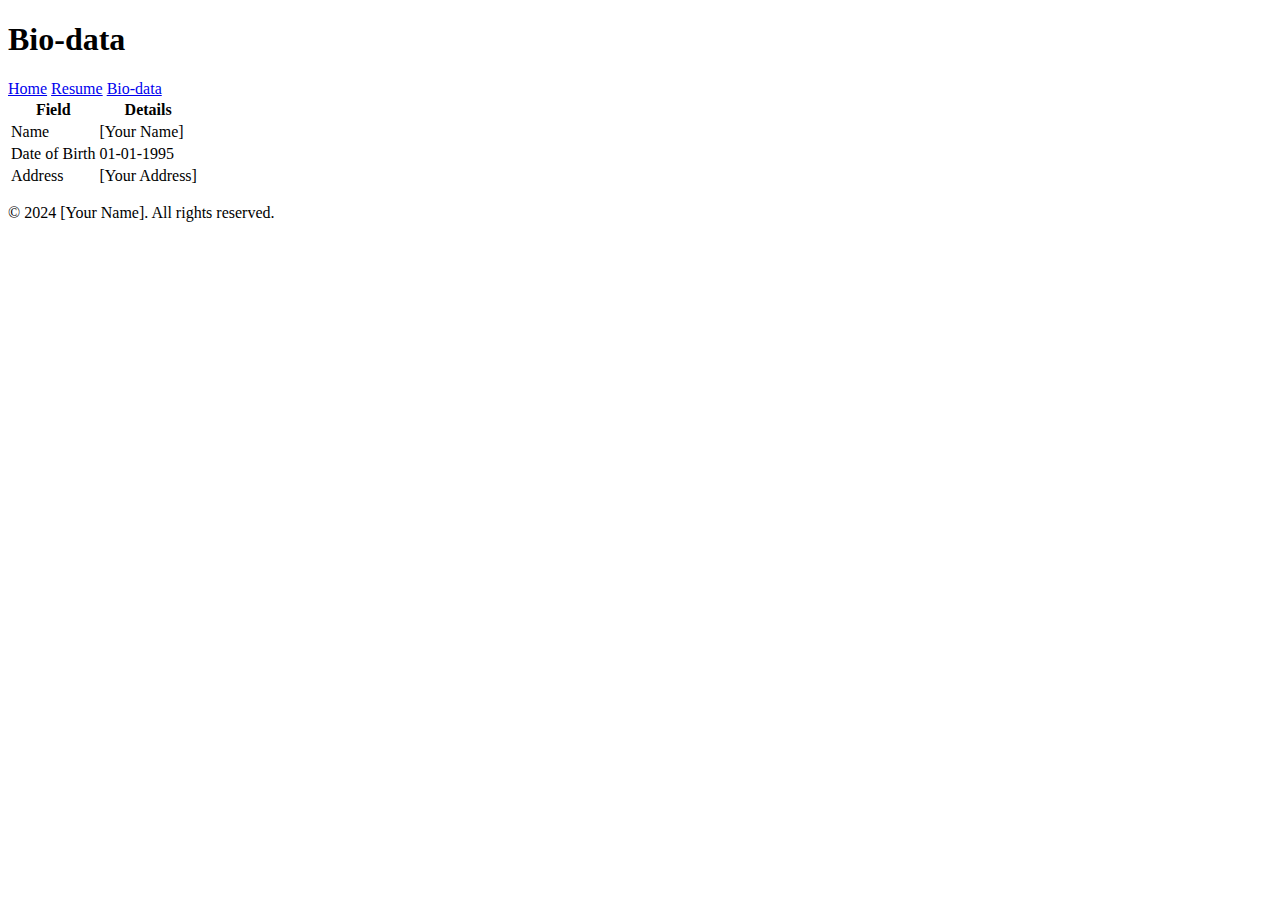
==== bio.html @ 9fa926d8 "Create bio.html" ====
<!DOCTYPE html>
<html lang="en">
<head>
    <meta charset="UTF-8">
    <meta name="viewport" content="width=device-width, initial-scale=1.0">
    <title>Bio-data</title>
    <link rel="stylesheet" href="styles.css">
</head>
<body>
    <header>
        <h1>Bio-data</h1>
        <nav>
            <a href="index.html">Home</a>
            <a href="resume.html">Resume</a>
            <a href="bio.html">Bio-data</a>
        </nav>
    </header>
    <main>
        <table>
            <tr>
                <th>Field</th>
                <th>Details</th>
            </tr>
            <tr>
                <td>Name</td>
                <td>[Your Name]</td>
            </tr>
            <tr>
                <td>Date of Birth</td>
                <td>01-01-1995</td>
            </tr>
            <tr>
                <td>Address</td>
                <td>[Your Address]</td>
            </tr>
        </table>
    </main>
    <footer>
        <p>&copy; 2024 [Your Name]. All rights reserved.</p>
    </footer>
</body>
</html>
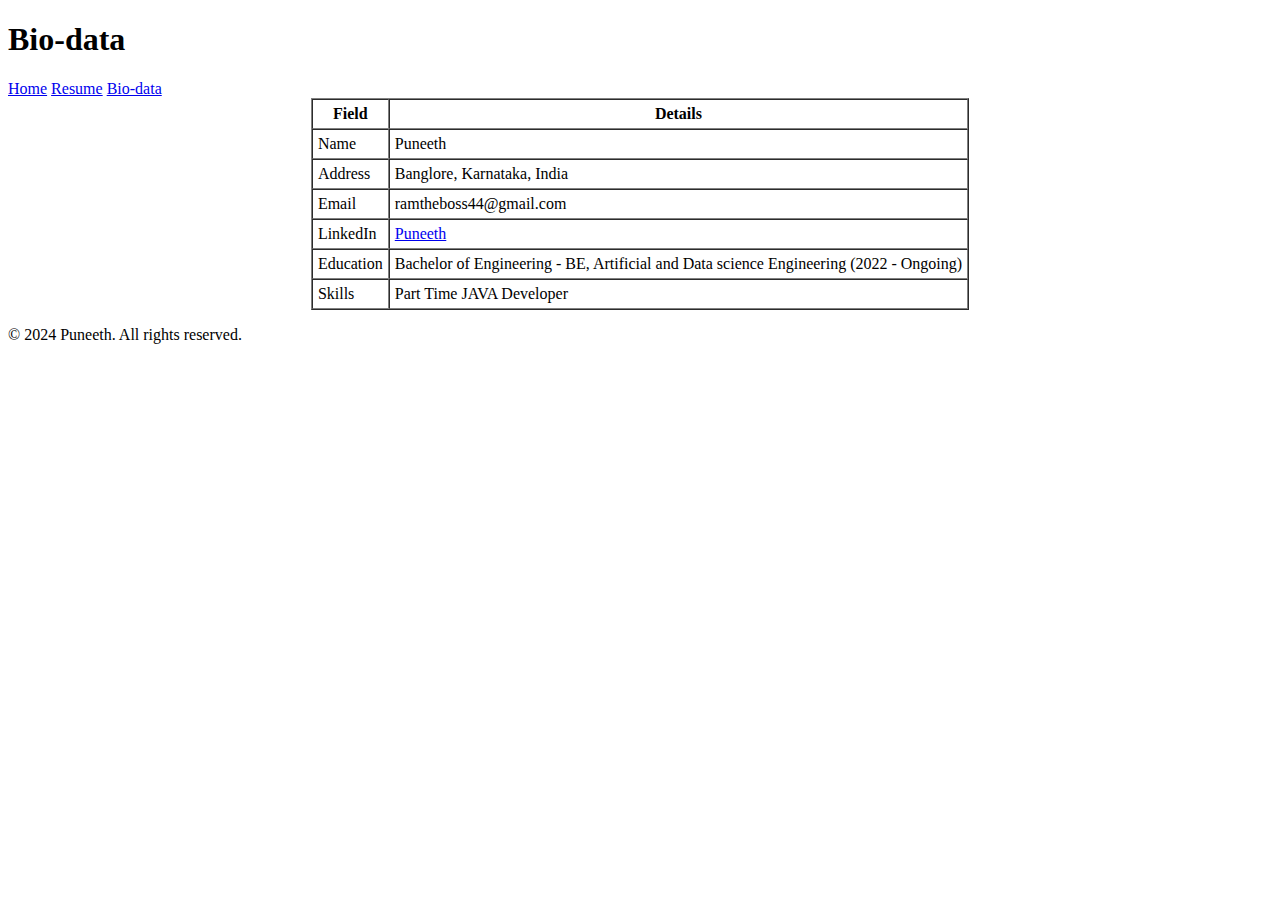
==== commit ee71c2c3: "Update bio.html" ====
--- a/bio.html
+++ b/bio.html
@@ -1,42 +1,55 @@
 <!DOCTYPE html>
 <html lang="en">
 <head>
-    <meta charset="UTF-8">
-    <meta name="viewport" content="width=device-width, initial-scale=1.0">
-    <title>Bio-data</title>
-    <link rel="stylesheet" href="styles.css">
+ <meta charset="UTF-8">
+ <meta name="viewport" content="width=device-width, initial-scale=1.0">
+ <title>Bio-data</title>
+ <link rel="stylesheet" href="style.css">
 </head>
 <body>
-    <header>
-        <h1>Bio-data</h1>
-        <nav>
-            <a href="index.html">Home</a>
-            <a href="resume.html">Resume</a>
-            <a href="bio.html">Bio-data</a>
-        </nav>
-    </header>
-    <main>
-        <table>
-            <tr>
-                <th>Field</th>
-                <th>Details</th>
-            </tr>
-            <tr>
-                <td>Name</td>
-                <td>[Your Name]</td>
-            </tr>
-            <tr>
-                <td>Date of Birth</td>
-                <td>01-01-1995</td>
-            </tr>
-            <tr>
-                <td>Address</td>
-                <td>[Your Address]</td>
-            </tr>
-        </table>
-    </main>
-    <footer>
-        <p>&copy; 2024 [Your Name]. All rights reserved.</p>
-    </footer>
-</body>
-</html>
+ <header>
+ <h1>Bio-data</h1>
+ <nav>
+ <a href="index.html">Home</a>
+ <a href="resume.html">Resume</a>
+ <a href="bio.html">Bio-data</a>
+ </nav>
+ </header>
+ <main>
+ <center>
+ <table border="1" cellspacing="0" cellpadding="5">
+ <tr>
+ <th>Field</th>
+ <th>Details</th>
+ </tr>
+ <tr>
+ <td>Name</td>
+ <td>Puneeth</td>
+ </tr>
+ <tr>
+ <td>Address</td>
+ <td>Banglore, Karnataka, India</td>
+ </tr>
+ <tr>
+ <td>Email</td>
+ <td>ramtheboss44@gmail.com</td>
+ </tr> 
+ <tr>
+ <td>LinkedIn</td>
+ <td><a href="#">Puneeth</a></td>
+ </tr>
+ <tr>
+ <td>Education</td>
+ <td>Bachelor of Engineering - BE, Artificial and Data science Engineering (2022 - Ongoing)</td>
+ </tr>
+ <tr>
+ <td>Skills</td>
+ <td>Part Time JAVA Developer</td>
+ </tr>
+ </table>
+ </center>
+ </main>
+ <footer>
+ <p>&copy; 2024 Puneeth. All rights reserved.</p>
+ </footer>
+</body></html>
--- a/style.css
+++ b/style.css
@@ -0,0 +1 @@
+
